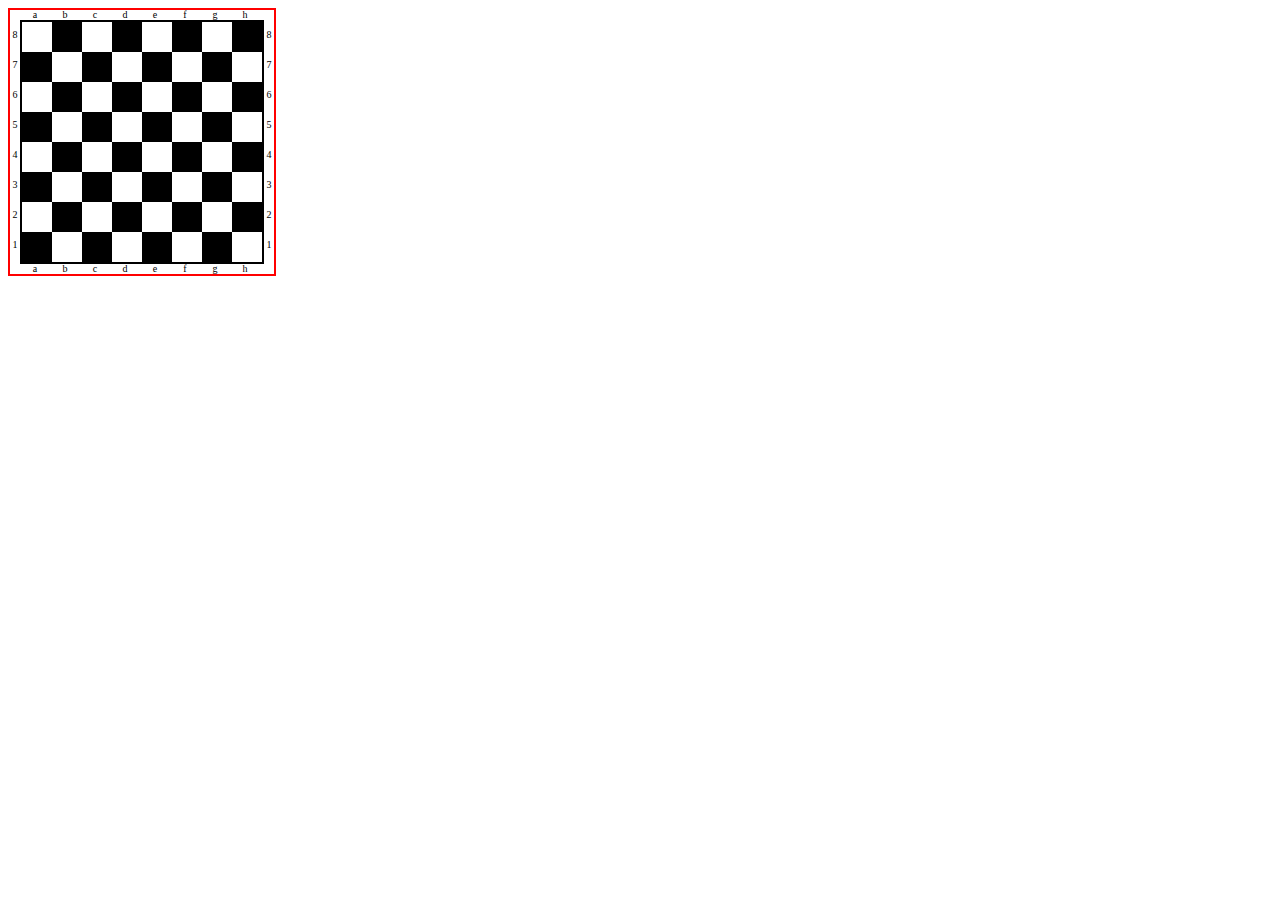
==== lesson5/index.html @ 7c5b74ef "Lesson5 task 1-2 completed (haven't been optimized) with no rotation of cell positions Task 3 to be " ====
<!DOCTYPE html>
<html lang="en">
<head>
    <meta charset="UTF-8">
    <title>Document</title>
    <script src="Lesson5.js" defer></script>
    <style>
		.line{
			width: 240px;
			height: 30px;
		}
		.cell {
			width: 30px;
			height: 30px;
			float:left;
		}
		.black{
			background-color: black;
		}
		.cells{
			width: 240px;
			height: 240px;
			border: #000;
			border-style: solid;
			border-width: 2px;
		}
		.signs {
			width: 264px;
			height: 264px;	
			
			border: red;
			border-style: solid;
			border-width: 2px; 		}
		.digs {
			width: 10px;
			height: 260px;
			float: left;
		}
		
		.lett{
			width: 240px;
			height: 10px;
		
		}
		
		.desk {
			width: 244px;
			height: 264px;
			float:left;
		}
		.smallCell {
			width: 10px;
			height: 15px;
			font-size: 10px;
			padding-top: 15px;
		}
		.smallCell2 {
			width: 30px;
			height: 10px;
			font-size: 10px;
			float: left;
			line-height: 10px;
		}
		
		.firstCell {
			padding-top: 19px;
		}
		
		.firstCell2 {
			margin-left: 0px;
		}
		p {
		text-align: center;
		display: block; 
		margin-top: 0px;}
		/*
		.rotate {
			-webkit-transform: rotate(180deg);
-			ms-transform: rotate(180deg); 
			transform: rotate(180deg);
		}
		.firstRotated {
			padding-top: 0px;
		}
		*/
		.floatleft{
			float: left;
		}
	</style>
</head>
<body>
   <div class="container" id="main">
   
   </div>
    
</body>
</html>
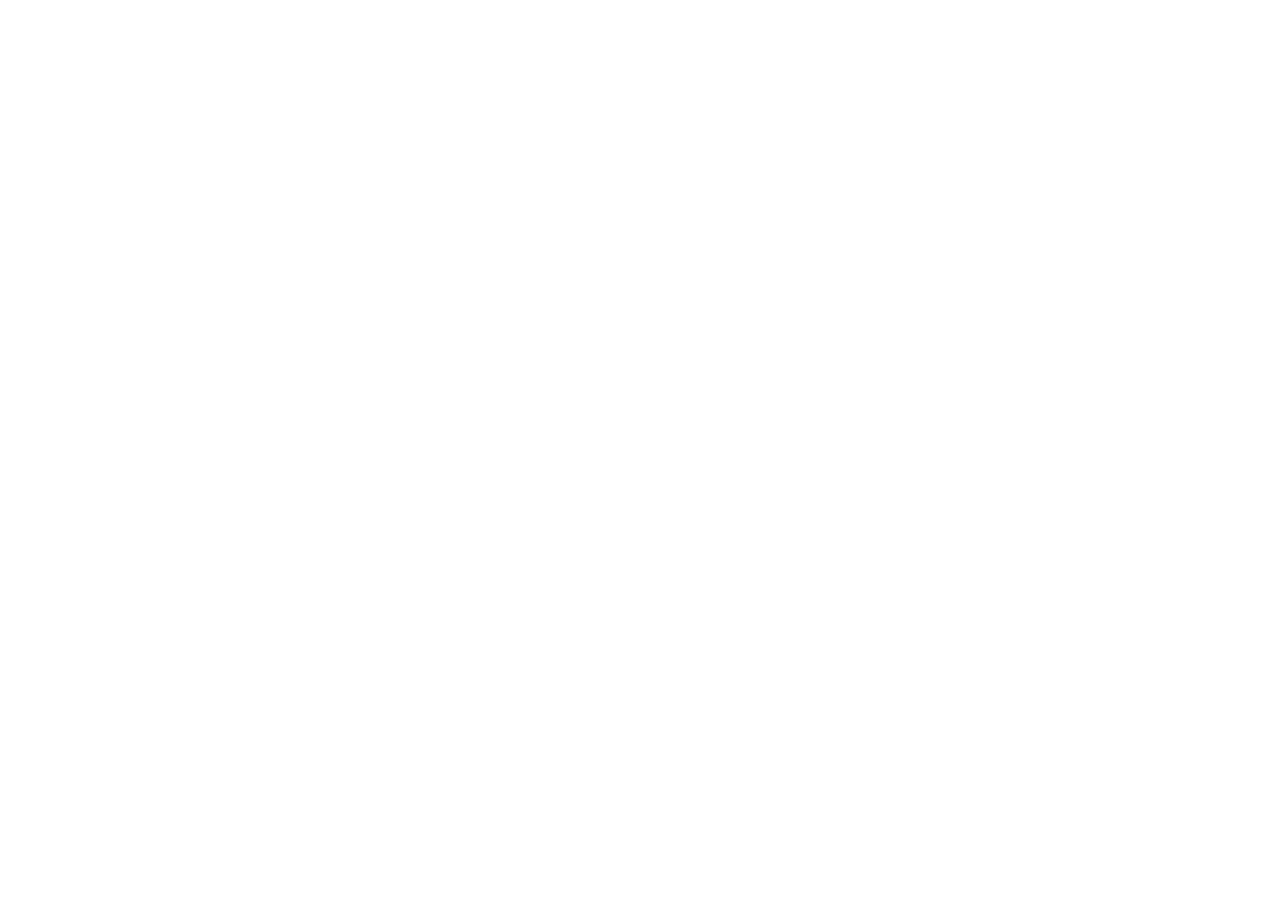
==== commit 9ab98077: "Lesson 5 new version (b). All tasks completed" ====
--- a/lesson5/index.html
+++ b/lesson5/index.html
@@ -3,95 +3,46 @@
 <head>
     <meta charset="UTF-8">
     <title>Document</title>
-    <script src="Lesson5.js" defer></script>
+    <script src="Lesson5b.js" defer></script>
     <style>
-		.line{
-			width: 240px;
-			height: 30px;
+		.cell {
+			width: 20px;
+			height: 20px;
 		}
-		.cell {
-			width: 30px;
-			height: 30px;
-			float:left;
+		.cellBlack {
+			background-color: #854E2A;
+		}	
+		.cellWhite {
+			background-color: #FDFB58;
 		}
-		.black{
-			background-color: black;
+		.digitsLetters
+		{
+			font-size: 10px;
+			text-align: center;
 		}
-		.cells{
-			width: 240px;
-			height: 240px;
-			border: #000;
-			border-style: solid;
-			border-width: 2px;
+		.leftDigs {
+			border-right: 1px solid black;	
 		}
-		.signs {
-			width: 264px;
-			height: 264px;	
-			
-			border: red;
-			border-style: solid;
-			border-width: 2px; 		}
-		.digs {
-			width: 10px;
-			height: 260px;
-			float: left;
-		}
-		
-		.lett{
-			width: 240px;
-			height: 10px;
-		
-		}
-		
-		.desk {
-			width: 244px;
-			height: 264px;
-			float:left;
-		}
-		.smallCell {
-			width: 10px;
-			height: 15px;
-			font-size: 10px;
-			padding-top: 15px;
-		}
-		.smallCell2 {
-			width: 30px;
-			height: 10px;
-			font-size: 10px;
-			float: left;
-			line-height: 10px;
-		}
-		
-		.firstCell {
-			padding-top: 19px;
-		}
-		
-		.firstCell2 {
-			margin-left: 0px;
-		}
-		p {
-		text-align: center;
-		display: block; 
-		margin-top: 0px;}
-		/*
 		.rotate {
+			solid black;
 			-webkit-transform: rotate(180deg);
 -			ms-transform: rotate(180deg); 
 			transform: rotate(180deg);
+		} 
+		.rightDigs {
+			border-left: 1px solid black;	 
 		}
-		.firstRotated {
-			padding-top: 0px;
+		.topLetters{
+			border-bottom: 1px solid black;
 		}
-		*/
-		.floatleft{
-			float: left;
+		.bottomLetters {
+			border-top: 1px solid black;
 		}
 	</style>
 </head>
 <body>
    <div class="container" id="main">
    
-   </div>
-    
+   </div> 
 </body>
 </html>